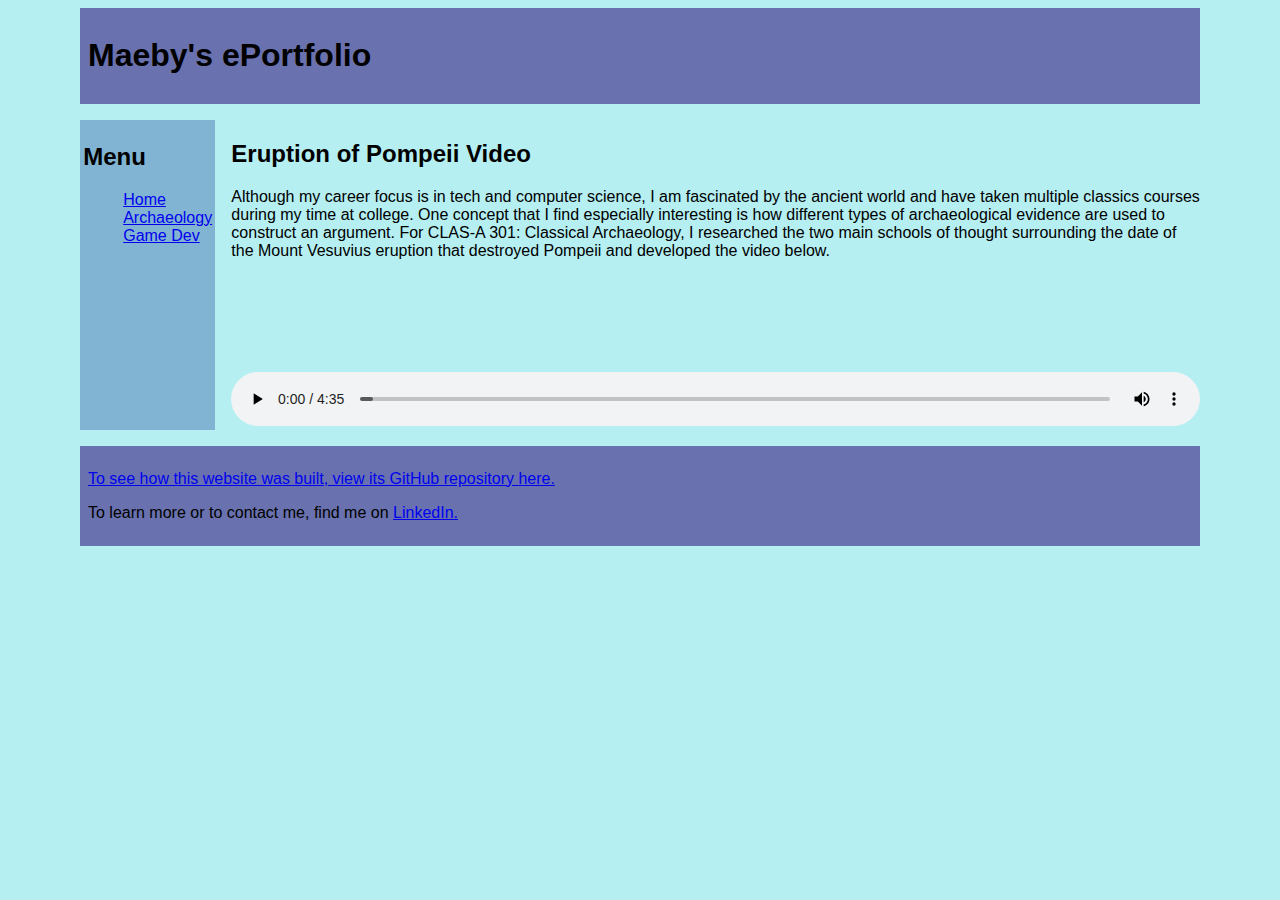
==== worksamples/archaeology.html @ 540658f1 "Add files via upload" ====
<!DOCTYPE html>
<html lang="en">

<head>
	<meta charset="utf-8">
	<title>Pompeii Eruption Date Video</title>
	<meta name="viewport" content="width=device-width, initial-scale=1">
	<link rel="stylesheet" href="../styles/mainstyles.css">
	<meta name="author" content="Maeby Neaves">
	<meta name="description" content="A personal portfolio page focusing on an archaeology project">
	<meta name="keywords" content="portfolio, Pompeii, Vesuvius, classics, archaeology, classical archaeology, edutainment">
</head>

<body>
	<div class="grid-container">
		<header>
			<h1>Maeby's ePortfolio</h1>
		</header>

		<nav>
			<h2>Menu</h2>
			<ul>
				<li><a href="../index.html">Home</a></li>
				<li><a href="archaeology.html">Archaeology</a></li>
				<li><a href="gamedev.html">Game Dev</a></li>
			</ul>
		</nav>

		<main>
			<h2>Eruption of Pompeii Video</h2>
			<p>Although my career focus is in tech and computer science, I am fascinated by the ancient world and have taken multiple classics courses during my time at college. One concept that I find especially interesting is how different types of archaeological evidence are used to construct an argument. For CLAS-A 301: Classical Archaeology, I researched the two main schools of thought surrounding the date of the Mount Vesuvius eruption that destroyed Pompeii and developed the video below.</p>
			<video class="wideiframe" controls="controls">
				<source src="../videos/vesuvius.ogg" type = "video/ogg">
				<source src="../videos/vesuvius.webm" type = "video/webm">
				The video tag is not supported in your browser. Download the video <a href="vesuvius.ogg"here</a>.
			</video>
		</main>

		<footer>
			<p>To see how this website was built, view its GitHub repository <a href="https://github.com/super-palm-tree/module6/">here.</a></p>
			<p>To learn more or to contact me, find me on <a href="https://www.linkedin.com/in/maeby-neaves/">LinkedIn.</a></p>
		</footer>

	</div>

</body>

</html>
---- styles/mainstyles.css ----
body {
	background-color: #B5EFF2;
	font-family: Verdana, sans-serif;
}

header {
	padding: .5em;
	grid-area: header;
	background-color: #6972AE;
}

nav {
	padding: .2em;
	background-color: #81B4D3;
	grid-area: nav;
}

main {
	grid-area: main;
}

footer {
	padding: .5em;
	grid-area: footer;
	background-color: #6972AE;
}

#iuindy {
	max-width: 100%;
}

.floatleft {
	float: left;
}

.floatright {
	float: right;
}

.wideiframe {
	width: 100%;
}

/*page formatting with no aside--use oneasidelayout file to format with aside*/

.grid-container {
	display: grid;
	grid-template-areas:
		'header header header header'
		'nav main main main'
		'nav main main main'
		'footer footer footer footer';
	grid-gap: 1em;
	max-width: 70em;
	margin: auto;
}


ul li {
	list-style-type: none;
}


/*FIRST BREAK POINT === tablet */
@media only screen and (max-width : 800px) {

	.grid-container {
		display: grid;
		grid-template-areas:
			'nav nav nav nav'
			'header header header header'
			'main main main main'
			'footer footer footer footer';
		grid-gap: .5em;
	}

	ul li {
		display: inline-block;
	}

}

/*SECOND BREAK POINT === mobile */
@media only screen and (max-width : 600px) {

	.grid-container {
		display: grid;
		grid-template-areas:
			'nav nav nav nav nav nav'
			'header header header header header header'
			'main main main main main main'
			'footer footer footer footer footer footer';
		grid-gap: .5em;
	}

	ul li {
		display: inline-block;
	}

}
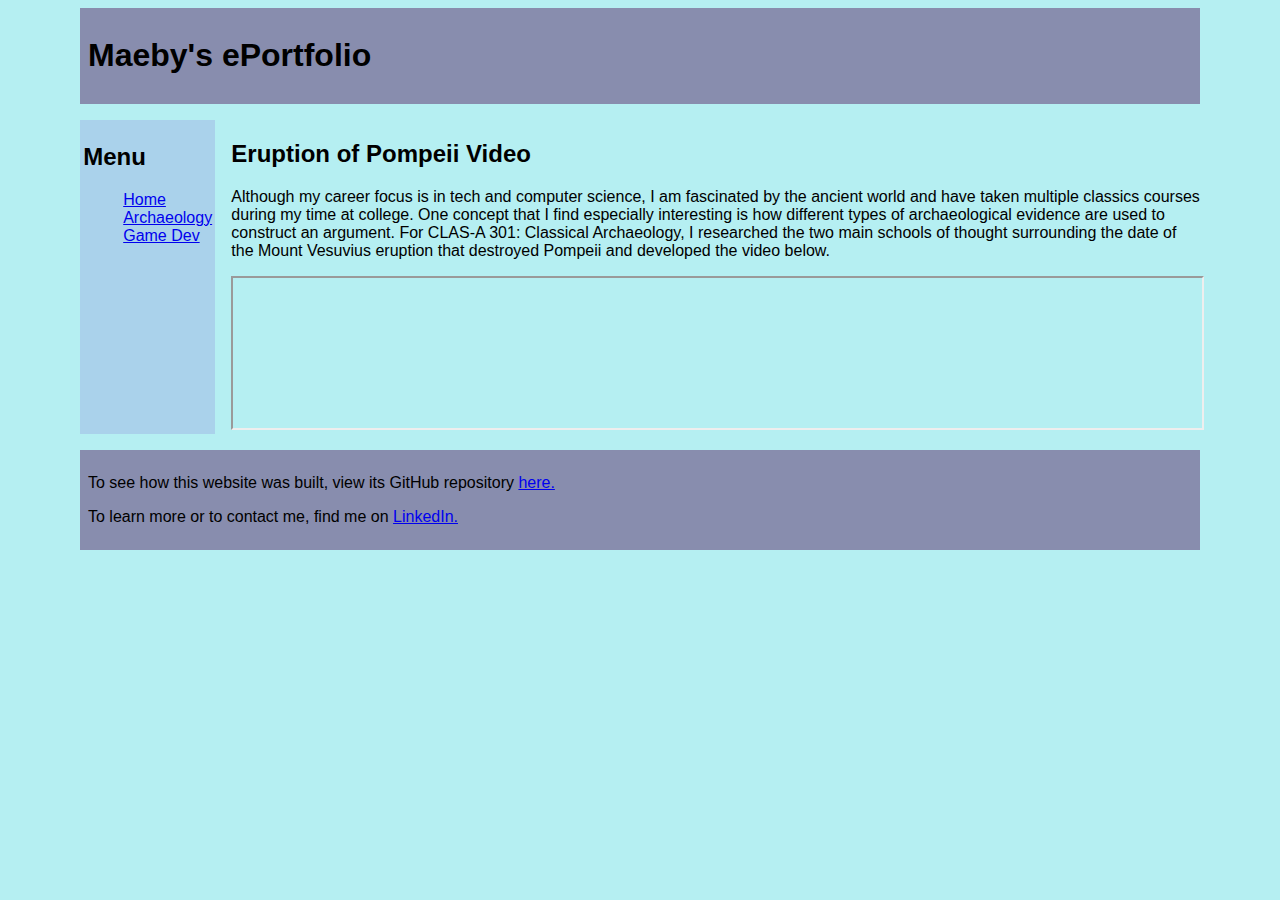
==== commit 311a3ae1: "Update archaeology.html" ====
--- a/worksamples/archaeology.html
+++ b/worksamples/archaeology.html
@@ -29,11 +29,7 @@
 		<main>
 			<h2>Eruption of Pompeii Video</h2>
 			<p>Although my career focus is in tech and computer science, I am fascinated by the ancient world and have taken multiple classics courses during my time at college. One concept that I find especially interesting is how different types of archaeological evidence are used to construct an argument. For CLAS-A 301: Classical Archaeology, I researched the two main schools of thought surrounding the date of the Mount Vesuvius eruption that destroyed Pompeii and developed the video below.</p>
-			<video class="wideiframe" controls="controls">
-				<source src="../videos/vesuvius.ogg" type = "video/ogg">
-				<source src="../videos/vesuvius.webm" type = "video/webm">
-				The video tag is not supported in your browser. Download the video <a href="vesuvius.ogg"here</a>.
-			</video>
+			<iframe class = "wideiframe" src="https://cdnapisec.kaltura.com/p/1751071/embedPlaykitJs/uiconf_id/55382703?iframeembed=true&amp;entry_id=1_tjalbcr9&amp;config%5Bprovider%5D=%7B%22widgetId%22%3A%221_d55f75x6%22%7D&amp;config%5Bplayback%5D=%7B%22startTime%22%3A0%7D"></iframe>
 		</main>
 
 		<footer>
@@ -45,4 +41,4 @@
 
 </body>
 
-</html>+</html>
--- a/styles/mainstyles.css
+++ b/styles/mainstyles.css
@@ -6,12 +6,12 @@
 header {
 	padding: .5em;
 	grid-area: header;
-	background-color: #6972AE;
+	background-color: #888DAE;
 }
 
 nav {
 	padding: .2em;
-	background-color: #81B4D3;
+	background-color: #AAD2EB;
 	grid-area: nav;
 }
 
@@ -22,7 +22,7 @@
 footer {
 	padding: .5em;
 	grid-area: footer;
-	background-color: #6972AE;
+	background-color: #888DAE;
 }
 
 #iuindy {
@@ -97,4 +97,4 @@
 		display: inline-block;
 	}
 
-}+}
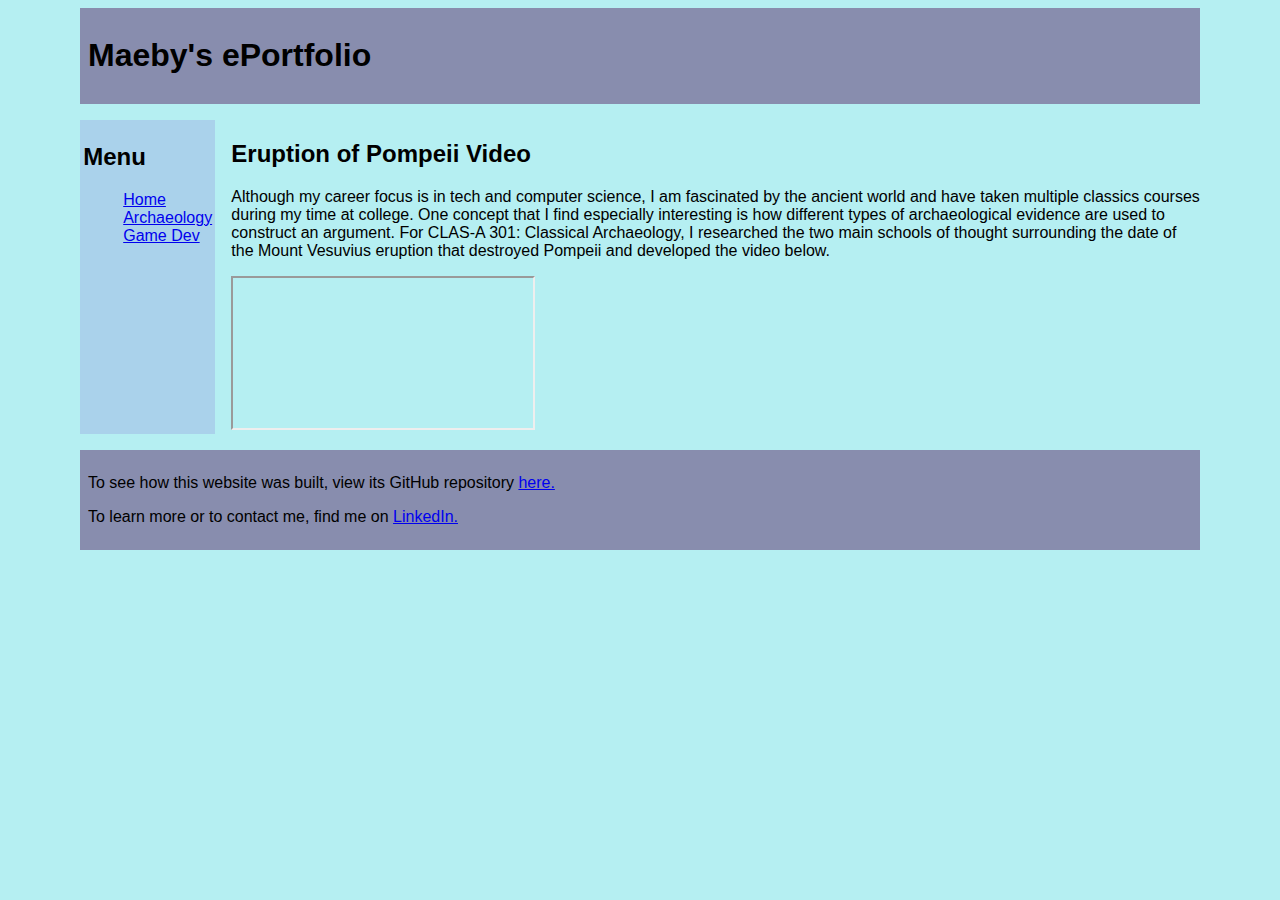
==== commit 510aeecc: "Update archaeology.html" ====
--- a/worksamples/archaeology.html
+++ b/worksamples/archaeology.html
@@ -29,7 +29,9 @@
 		<main>
 			<h2>Eruption of Pompeii Video</h2>
 			<p>Although my career focus is in tech and computer science, I am fascinated by the ancient world and have taken multiple classics courses during my time at college. One concept that I find especially interesting is how different types of archaeological evidence are used to construct an argument. For CLAS-A 301: Classical Archaeology, I researched the two main schools of thought surrounding the date of the Mount Vesuvius eruption that destroyed Pompeii and developed the video below.</p>
-			<iframe class = "wideiframe" src="https://cdnapisec.kaltura.com/p/1751071/embedPlaykitJs/uiconf_id/55382703?iframeembed=true&amp;entry_id=1_tjalbcr9&amp;config%5Bprovider%5D=%7B%22widgetId%22%3A%221_d55f75x6%22%7D&amp;config%5Bplayback%5D=%7B%22startTime%22%3A0%7D"></iframe>
+			<div id="kalturavidcontainer">
+				<iframe id="kalturavid" src="https://cdnapisec.kaltura.com/p/1751071/embedPlaykitJs/uiconf_id/55382703?iframeembed=true&amp;entry_id=1_tjalbcr9&amp;config%5Bprovider%5D=%7B%22widgetId%22%3A%221_d55f75x6%22%7D&amp;config%5Bplayback%5D=%7B%22startTime%22%3A0%7D"></iframe>
+			</div>
 		</main>
 
 		<footer>
